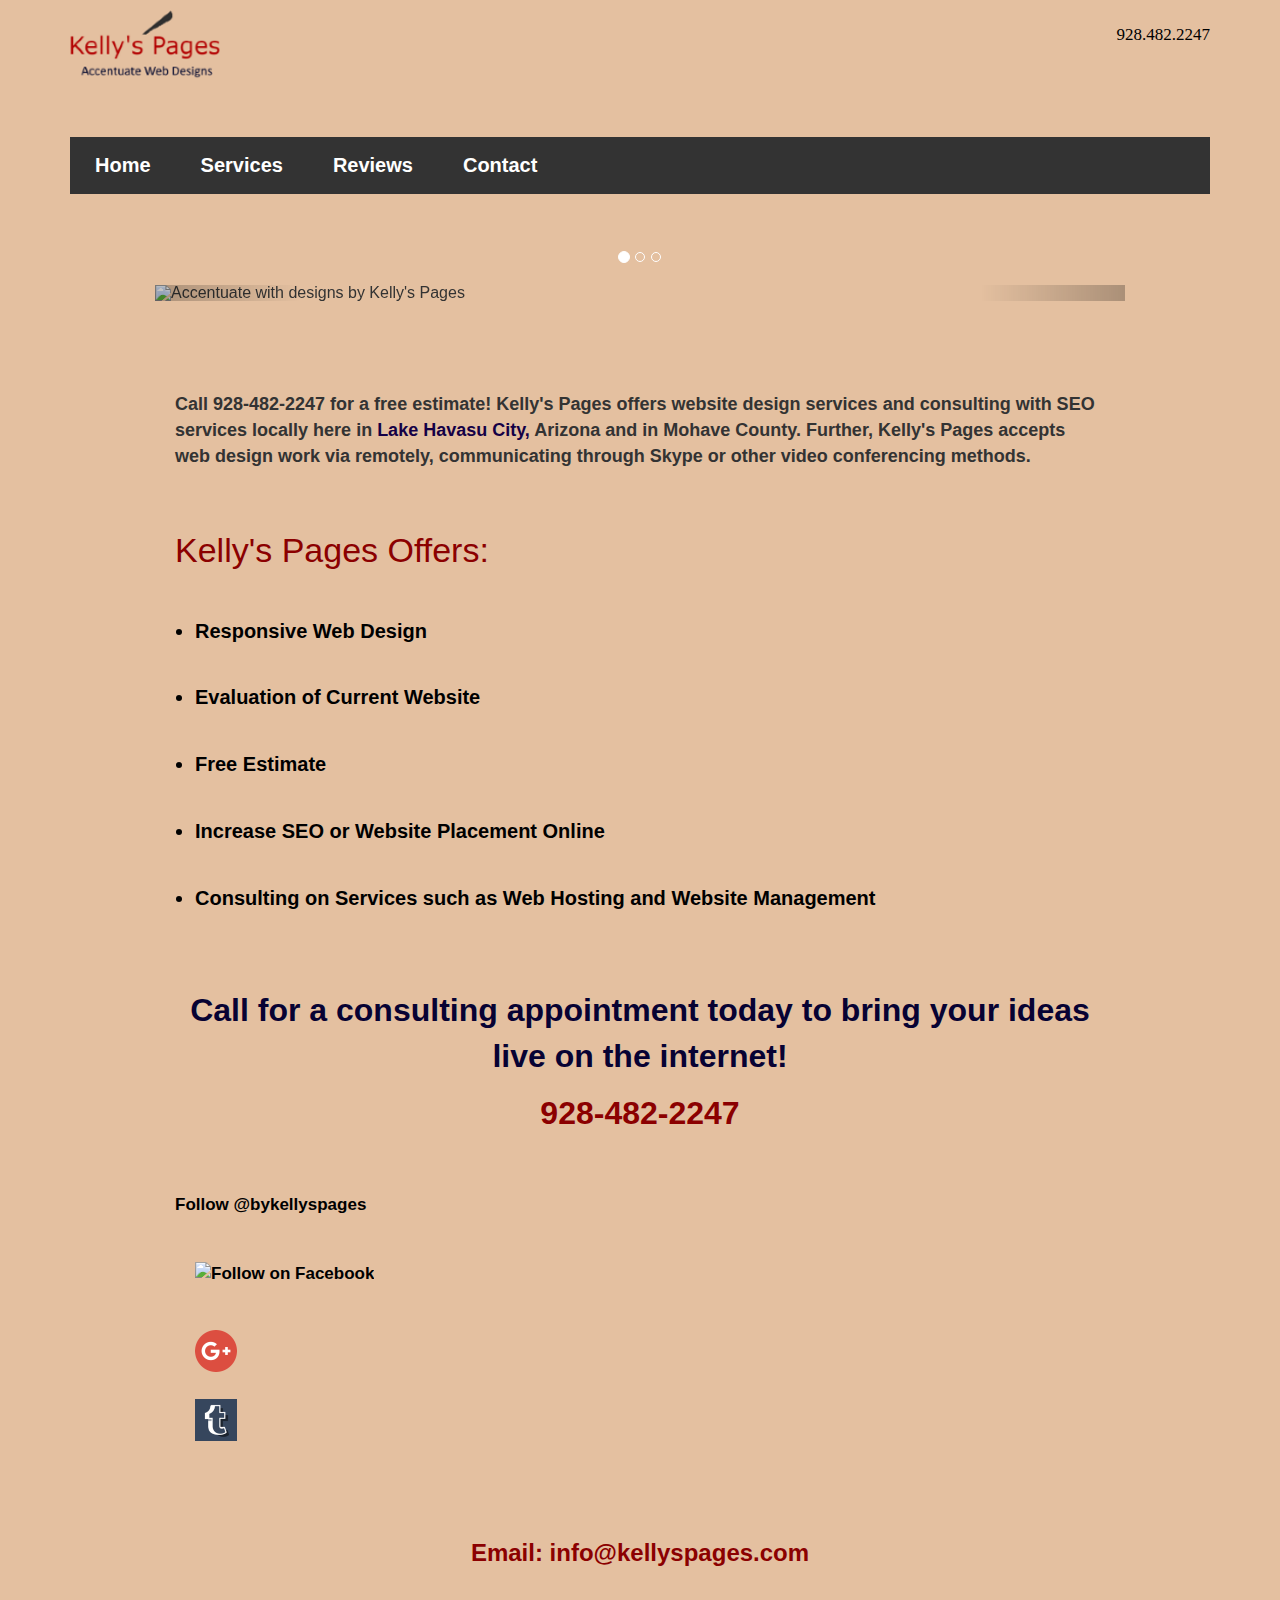
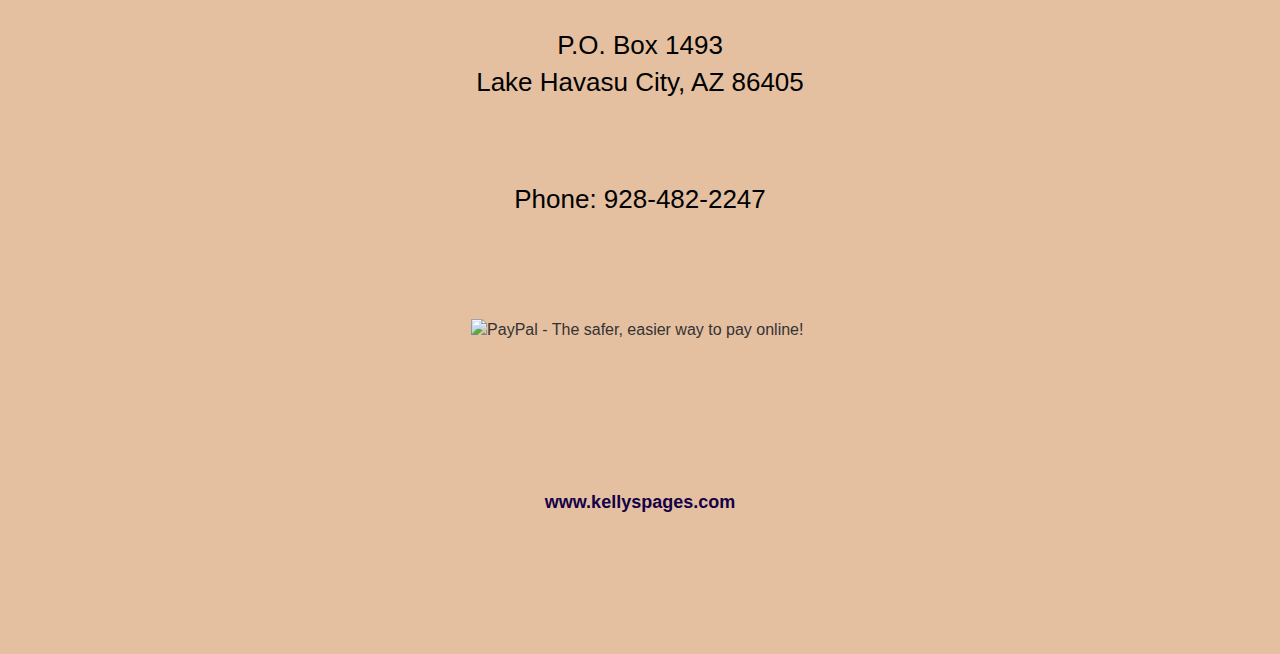
==== index.html @ ec65e97a "Changed div id to div class="businessnumber" and font size" ====
<!DOCTYPE html>
<html lang="en">
<head>
    <meta name="Kelly's Pages-Lake Havasu City Web Design" content="Lake Havasu City's Web Design Company-Kelly's Pages">
    <meta name="Mohave County website design">
    <meta name="website design">
    <meta name="Lake Havasu web design">
    <meta name="Lake Havasu City website design">
    <meta name="Lake Havasu City web design">
    <meta name="Mohave County web design">
  
    <meta charset="utf-8">
    <meta http-equiv="X-UA-Compatible" content="IE=edge">
    <meta name="viewport" content="width=device-width, initial-scale=1">
    <!-- The above 3 meta tags *must* come first in the head; any other head content must come *after* these tags -->
    <title>Kelly's Pages Web Designs in Havasu</title>

    <!-- Bootstrap -->
    <link href="css/bootstrap.min.css" rel="stylesheet">
    <link rel="stylesheet" href="site.css" media="screen" />
    <link href="carousel.css" rel="stylesheet">
 <title>Kelly's Pages</title>

</head>

<body>
<div id="main">
<div class="container">
    <div class="row">
        <div class="col-lg-12">


            <div style='float: left;'><img src="smalllogo.png"></div>
<br>
            <div style='float: right;'><a id="phonenumber" class="glyphicon glyphicon-phone-alt" href="tel:+19284822247" itemprop="telephone">&thinsp;928.482.2247</a></div>
            <body style="background-color:#E4C0A0">
        <br>
        <br>
        <br>
        <br>
<br>
        <div id="header">
            <ul id="nav">
                <li><a class="active" title="Kelly's Pages Home" href="index.html">Home</a></li>
                <li><a title="Services" href="services.html">Services</a></li>
                <li><a title="Reviews" href="reviews.html">Reviews</a></li>
                <li><a title="Contact" href="contact.html">Contact</a></li>
            </ul>
       <br><br><br><br>
        </div>
      </div>
    <div class="row">
        <div class="col-lg-1 visible-lg"></div>
        <div class="col-lg-10 col-md-12">
            <div id="carousel-example-generic" class="carousel slide" data-ride="carousel">
                <!-- Indicators -->
                <ol class="carousel-indicators">
                    <li data-target="#carousel-example-generic" data-slide-to="0" class="active"></li>
                    <li data-target="#carousel-example-generic" data-slide-to="1"></li>
                    <li data-target="#carousel-example-generic" data-slide-to="2"></li>
                </ol>

                <!-- Wrapper for slides -->
                <div class="carousel-inner" role="listbox">
                    <div class="item active">
                        <img src="accentuate.png" alt="Accentuate with designs by Kelly's Pages">
                        <div class="carousel-caption">

                        </div>
                    </div>
                    <div class="item">
                        <img src="freeestimate.png" alt="Free Estimate">
                        <div class="carousel-caption">
                        </div>
                    </div>
                    <div class="item">
                        <img src="guarantee.png" alt="Guarantee works on mobile">
                        <div class="carousel-caption">

                        </div>
                    </div>
                </div>

                <!-- Controls -->
                <a class="left carousel-control" href="#carousel-example-generic" role="button" data-slide="prev">
                    <span class="glyphicon glyphicon-chevron-left" aria-hidden="true"></span>
                    <span class="sr-only">Previous</span>
                </a>
                <a class="right carousel-control" href="#carousel-example-generic" role="button" data-slide="next">
                    <span class="glyphicon glyphicon-chevron-right" aria-hidden="true"></span>
                    <span class="sr-only">Next</span>
                </a>
            </div>
<br><br><br><br>
            <p class="call">Call 928-482-2247 for a free estimate!  Kelly's Pages offers website design services and consulting with SEO services locally here in
            <a class="link" target="_blank" href="http://www.lhcaz.gov/">Lake Havasu City,</a> Arizona and in Mohave County.  Further, Kelly's Pages accepts web design work via remotely, communicating through Skype or other video conferencing methods.</p><br><br>
            
           
    <p class="offers" h3>Kelly's Pages Offers:</h3></p>
            <div class="tab">
        &nbsp;&nbsp;&nbsp; <h4><li>Responsive Web Design</h4></li>
           &thinsp; &thinsp; <h4><li>Evaluation of Current Website</h4></li>
          &nbsp;&nbsp;&nbsp; <h4><li>Free Estimate</h4></li>
          &nbsp;&nbsp;&nbsp; <h4><li>Increase SEO or Website Placement Online</h6></li>
          &nbsp;&nbsp;&nbsp; <h4><li>Consulting on Services such as Web Hosting and Website Management</h4></li>
        </div>
            <br><br><br>
            
            <p class="consult">Call for a consulting appointment today to bring your ideas live on the internet!</p>
    <div class="businessnumber"><p style="font-size:32px">928-482-2247</p></div><br><br>
                <div class="twitter"><div style='float:left;'><a href="https://twitter.com/kellyspages" class="twitter-follow-button"
                                                data-show-count="false" data-size="large">Follow @bykellyspages</a></div>
                    <script>!function (d, s, id) {
                        var js, fjs = d.getElementsByTagName(s)[0], p = /^http:/.test(d.location) ? 'http' : 'https';
                        if (!d.getElementById(id)) {
                            js = d.createElement(s);
                            js.id = id;
                            js.src = p + '://platform.twitter.com/widgets.js';
                            fjs.parentNode.insertBefore(js, fjs);
                        }
                    }(document, 'script', 'twitter-wjs');</script>
                    <br><br><br>
                   <div class="facebook"><div style='float: left;'><a target="_blank" title="Find us on Facebook"
                                                 href=https://www.facebook.com/kellyspages/><img
                            src="facebook.png" alt="Follow on Facebook"
                                                                                                 border=0></a></div><br><br><br>
                    <div class="googlepluspage"><div style='float: left;'><a target="_blank" title="Visit Google Plus Page" href="https://plus.google.com/b/105464506091186986270/+Kellyspages" /><img src="googleplusicon.png" alt="Visit Us on Google Plus Page" border=0></a></div><br><br><br>
                    <div class="tumblr"><div style='float: left;'><a target="_blank" title="See Us on Tumblr" href="https://www.tumblr.com/blog/kellyspages" /><img src="tumblricon.png" alt="See Us on Tumblr" border=0></a></div>
                    <br><br><br><br><br><br>
            <p class="Email"><a target="_blank" href="mailto:info@kellyspages.com">Email:
                info@kellyspages.com</a><br><br>
            <p class=address>P.O. Box 1493<br>
                Lake Havasu City, AZ 86405</p>
            <p class="phone">Phone: 928-482-2247 </p><br><br>
            <br><br><br>
            <p id="Paypal"><div style="text-align:center">
                <form action="https://www.paypal.com/cgi-bin/webscr" method="post" target="_top">
<input type="hidden" name="cmd" value="_s-xclick">
<input type="hidden" name="hosted_button_id" value="PLU6GQM648FSC">
<input type="image" src="https://www.paypalobjects.com/en_US/i/btn/btn_paynowCC_LG.gif" border="0" name="submit" alt="PayPal - The safer, easier way to pay online!">
<img alt="" border="0" src="https://www.paypalobjects.com/en_US/i/scr/pixel.gif" width="1" height="1">
</form>
           </div> </p>
            <br><br><br><br><br><br>
            <div style="text-align:center">
                <strong><a class="bottom link" target="_blank" href="http://www.kellyspages.com/">www.kellyspages.com</a>
                </strong></div>

            <br><br>
        </div>
        <br><br><br><br>
    </div>
    </div>
    <div class="col-lg-1 visible-lg"></div>
</div>
    
    <script>
  (function(i,s,o,g,r,a,m){i['GoogleAnalyticsObject']=r;i[r]=i[r]||function(){
  (i[r].q=i[r].q||[]).push(arguments)},i[r].l=1*new Date();a=s.createElement(o),
  m=s.getElementsByTagName(o)[0];a.async=1;a.src=g;m.parentNode.insertBefore(a,m)
  })(window,document,'script','https://www.google-analytics.com/analytics.js','ga');

  ga('create', 'UA-62230044-2', 'auto');
  ga('send', 'pageview');

</script>

<!-- jQuery (necessary for Bootstrap's JavaScript plugins) -->
<script src="https://ajax.googleapis.com/ajax/libs/jquery/1.11.3/jquery.min.js"></script>
<!-- Include all compiled plugins (below), or include individual files as needed -->
<script src="js/bootstrap.min.js"></script>
</body>
</html>
---- carousel.css ----
.title {
    font-family: arial verdana sans-serif;
    font-size: 48px;
    color: #B40404;
}

#left {
    font-family: arial verdana sans-serif;
    font-size: 48px;
    color: #B40404;
}

#right {
    text-align: right;
    font-size: 48px;
    width: auto;
    height: auto;
    color: #070233;
    display: inline;
    clear: right;
    float: right;
}

.phonenumber {
    text-align: right;
    font-size: 30px;
    color: #070233;
    display: right;
    clear: right;
    float: right;
}

header {
    align-content: flex-start;
    text-align: left;
    clear: left;
}

.phone {
    height: 2px;
    background: #E4C0A0;
    border-bottom: 5px #ac0303;
}

p.slogan {
    font-family: veranda;
    sans-serif;
    font-size: 48px;
    color: navy;
    text-align: center;
}

 ul  {
    list-style-type: none;
    margin: 0;
    padding: 0;
    overflow: hidden;
    background-color: #333;
}

#nav li {
    float: left;
}

#nav li a {
    display: block;
    color: white;
    font-size: 20px;
    text-align: center;
    padding: 14px 25px 14px 25px;
    text-decoration: none;
}

li a:hover {
    background-color: darkred;
}

<
body {
    background-color: #E4C0A0;
    margin-left: 20%
    margin-right: 20%
    border: 1px dotted gray;
    padding: 10px 10px 10px 10px;
    font-family: verdana sans-serif;
    font-size: 16px;
    text-align: center;
}

h1 {
    text-align: center;
    color: #8B0000;
    font-weight: bold;
}

h2 {
    text-align: center;
    color: midnightblue;
    font-weight: bold;
}

{
    display: block
;
    margin-left: auto
;
    margin-right: auto
;
}

.blackborder {
    border: 2px solid black
}

p.Home {
    font-size: 64px;
    color: #070233;
    text-align: center;
}
p.servicesprovided {
    font-size: 64px;
    color: #070233;
    text-align: center;
}

p.Email a {
    font-size: 24px;
    color: #8B0000;
    text-align: center;
    display: block;
    margin: 0 auto;
    text-decoration: none;
}

p.address {
    font-size: 26px;
    color: black;
    text-align: center;
    margin: 0 auto;
    text-decoration: none;
}

p.phone {
    font-size: 26px;
    color: black;
    text-align: center;
    margin-top: 80px;
    text-decoration: none;
    max-width:100;
}

a, .bottom link {
    color: black;
    font-size: 17px;
    text-align: center;
    margin: auto 0;
    font-weight: bold;
}

a:hover, a:visited, a:link, a:active {
    text-decoration: none;
}
img {max-width:100%}

.call {

    font-weight: bold;
    font-size: 18px;
    padding-right: 20px;
    padding-left: 20px;
}

h4, h5 {
    color: black;
    font-weight: bold;
}

.consult {
    text-align: center;
    color: #070233;
    font-weight: bold;
    font-size: 32px;
    padding-left: 20px;
    padding-right: 20px;
}

.businessnumber {
    text-align:center;
    font-weight:bold;
    max-width: 100%;
    font-size: 26px;
    color: #8B0000;
    padding-left: 20px;
    padding-right: 20px;
}

.offers {
    color:#8B0000;
    font-size: 34px;
    margin-left: 20px;
    margin-right: 20px;
}

p.boxed {
    border: 1px solid #140046;
}

.tab { 
    margin-left: 40px;
}

h3 {
    margin-left:  20px;
    margin-right: 20px;
}

.facebook, .twitter {
   margin-left: 20px;
    margin-right: 20px; 
}

.img2 {
    padding-left: 10px;
}

.img3 {
    padding-right: 10px;
}

.link {
  font-size: 18px;
color: #140046;
}

@media only screen and (max-device-width: 480px) { 
    html {
        -webkit-text-size-adjust: none; 
    }
}
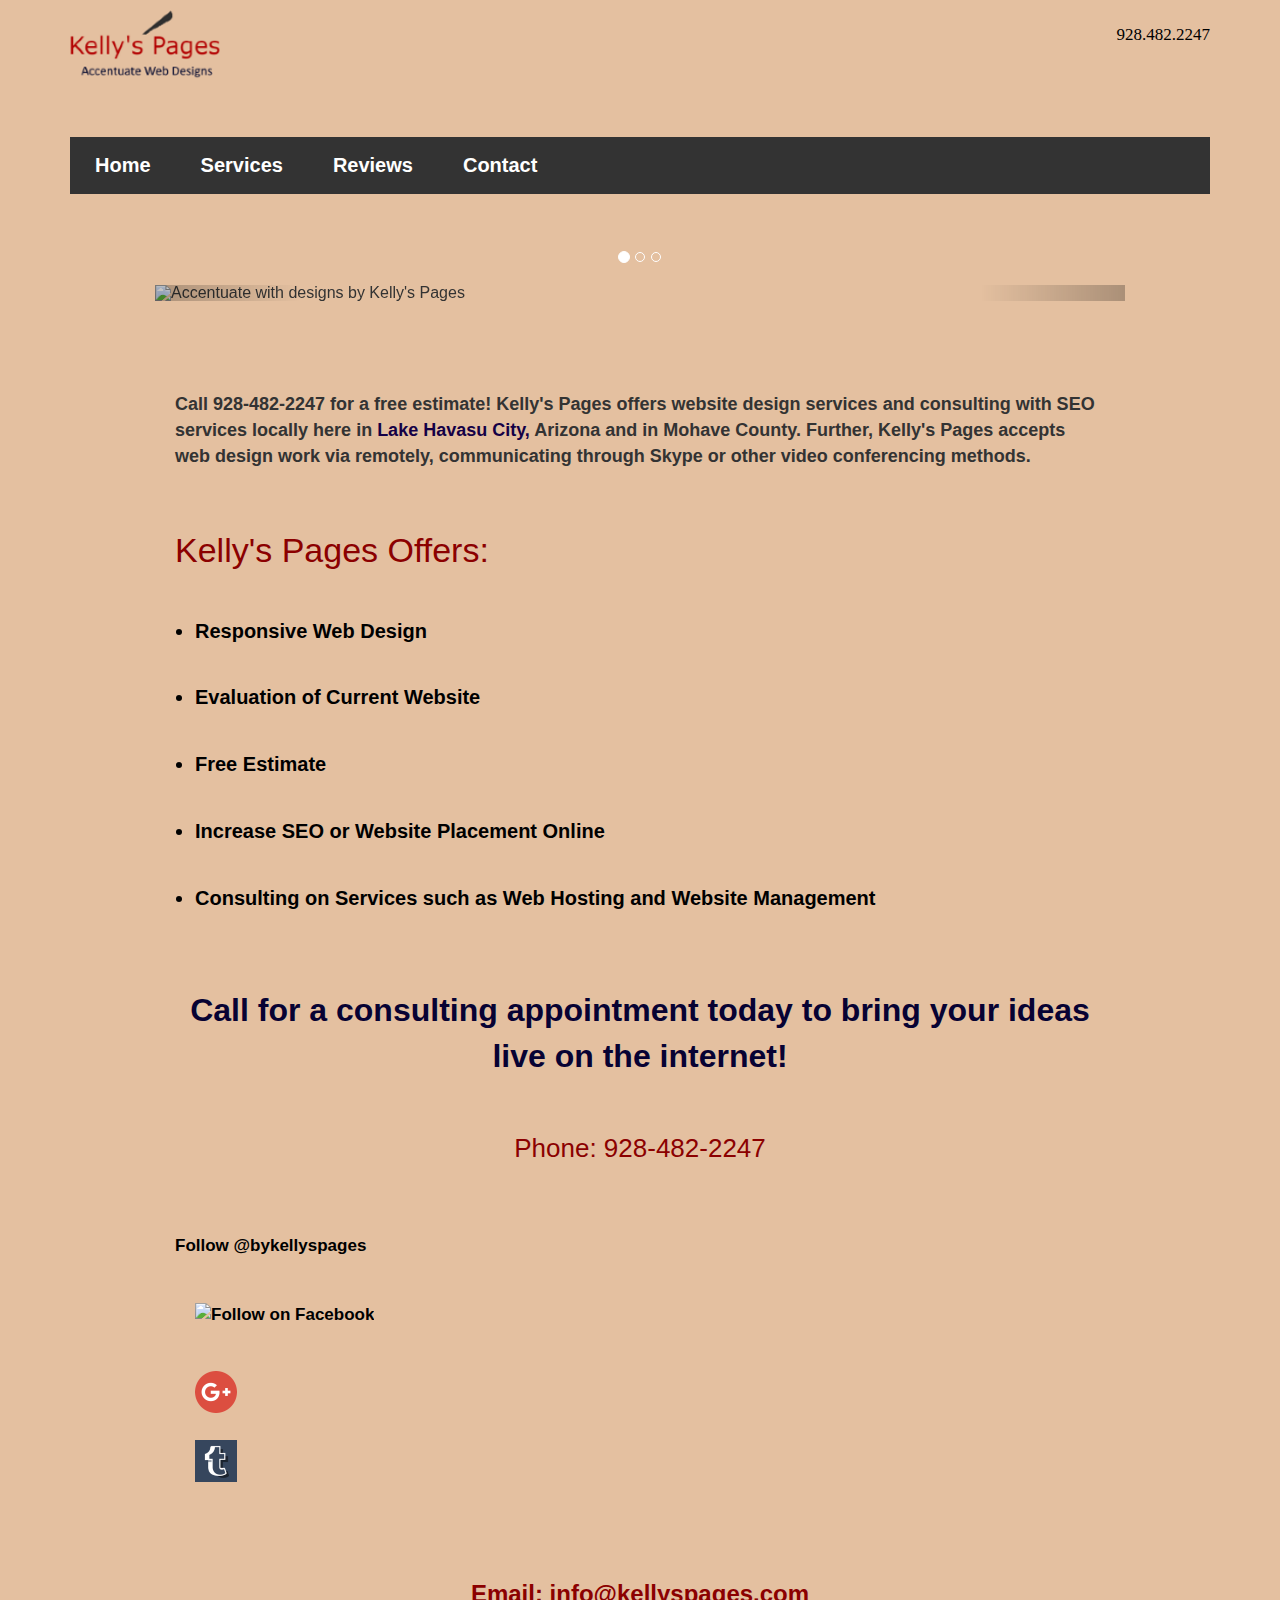
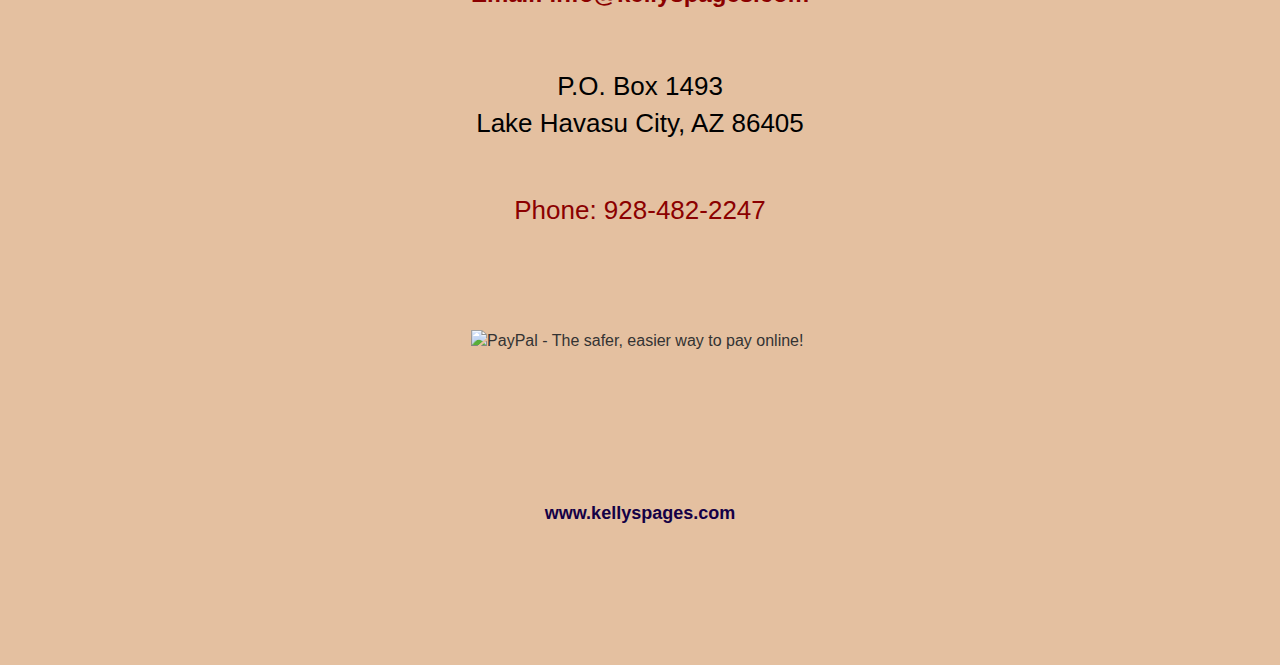
==== commit 7ff77857: "Changed div businessnumber" to p class="phone" and deleted <br>" ====
--- a/index.html
+++ b/index.html
@@ -107,7 +107,7 @@
             <br><br><br>
             
             <p class="consult">Call for a consulting appointment today to bring your ideas live on the internet!</p>
-    <div class="businessnumber"><p style="font-size:32px">928-482-2247</p></div><br><br>
+    <p class="phone">Phone: 928-482-2247 </p><br><br><br><br>
                 <div class="twitter"><div style='float:left;'><a href="https://twitter.com/kellyspages" class="twitter-follow-button"
                                                 data-show-count="false" data-size="large">Follow @bykellyspages</a></div>
                     <script>!function (d, s, id) {
--- a/carousel.css
+++ b/carousel.css
@@ -142,9 +142,9 @@
 
 p.phone {
     font-size: 26px;
-    color: black;
-    text-align: center;
-    margin-top: 80px;
+    color:#8B0000;
+    text-align: center;
+    margin-top: 50px;
     text-decoration: none;
     max-width:100;
 }
@@ -210,6 +210,7 @@
 }
 
 h3 {
+    color:#8B0000;
     margin-left:  20px;
     margin-right: 20px;
 }
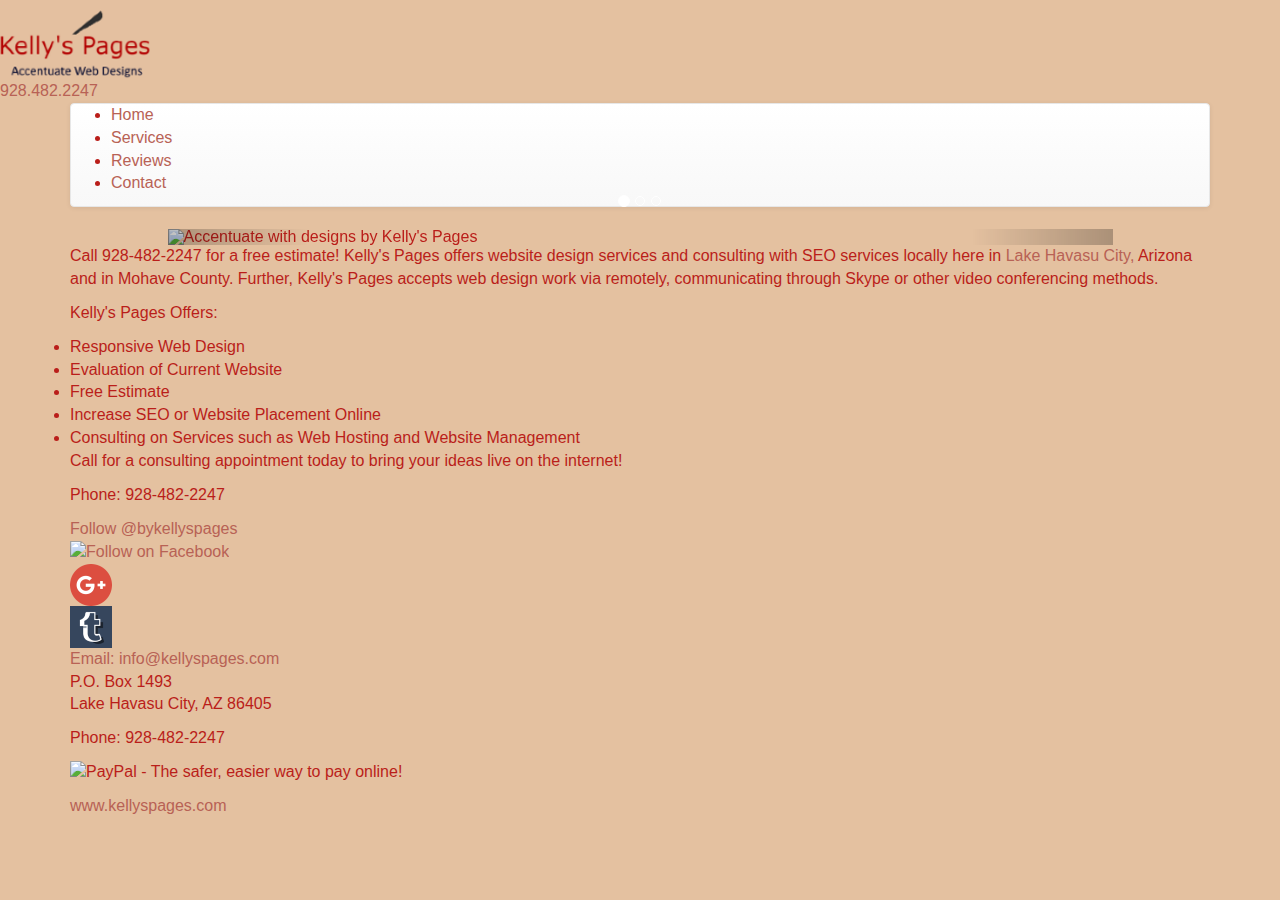
==== commit 95f1aff4: "Eliminated Erros" ====
--- a/index.html
+++ b/index.html
@@ -1,5 +1,6 @@
 <!DOCTYPE html>
 <html lang="en">
+
 <head>
     <meta name="Kelly's Pages-Lake Havasu City Web Design" content="Lake Havasu City's Web Design Company-Kelly's Pages">
     <meta name="Mohave County website design">
@@ -8,7 +9,7 @@
     <meta name="Lake Havasu City website design">
     <meta name="Lake Havasu City web design">
     <meta name="Mohave County web design">
-  
+
     <meta charset="utf-8">
     <meta http-equiv="X-UA-Compatible" content="IE=edge">
     <meta name="viewport" content="width=device-width, initial-scale=1">
@@ -16,158 +17,159 @@
     <title>Kelly's Pages Web Designs in Havasu</title>
 
     <!-- Bootstrap -->
-    <link href="css/bootstrap.min.css" rel="stylesheet">
-    <link rel="stylesheet" href="site.css" media="screen" />
-    <link href="carousel.css" rel="stylesheet">
- <title>Kelly's Pages</title>
+
+    <!-- Latest compiled and minified CSS -->
+    <link rel="stylesheet" href="css/bootstrap.min.css">
+
+    <!-- Optional theme -->
+    <link rel="stylesheet" href="css/bootstrap-theme.min.css">
+
+    <title>Kelly's Pages</title>
 
 </head>
 
 <body>
-<div id="main">
-<div class="container">
-    <div class="row">
-        <div class="col-lg-12">
 
-
-            <div style='float: left;'><img src="smalllogo.png"></div>
-<br>
-            <div style='float: right;'><a id="phonenumber" class="glyphicon glyphicon-phone-alt" href="tel:+19284822247" itemprop="telephone">&thinsp;928.482.2247</a></div>
-            <body style="background-color:#E4C0A0">
-        <br>
-        <br>
-        <br>
-        <br>
-<br>
-        <div id="header">
+    <div><img src="smalllogo.png"></div>
+    <div><a href="tel:+19284822247">928.482.2247</a>
+  <div class="container">
+  <div id="header">
+    <nav class="navbar navbar-default">
             <ul id="nav">
                 <li><a class="active" title="Kelly's Pages Home" href="index.html">Home</a></li>
                 <li><a title="Services" href="services.html">Services</a></li>
                 <li><a title="Reviews" href="reviews.html">Reviews</a></li>
                 <li><a title="Contact" href="contact.html">Contact</a></li>
             </ul>
-       <br><br><br><br>
+              </nav>
         </div>
-      </div>
-    <div class="row">
-        <div class="col-lg-1 visible-lg"></div>
-        <div class="col-lg-10 col-md-12">
-            <div id="carousel-example-generic" class="carousel slide" data-ride="carousel">
-                <!-- Indicators -->
-                <ol class="carousel-indicators">
-                    <li data-target="#carousel-example-generic" data-slide-to="0" class="active"></li>
-                    <li data-target="#carousel-example-generic" data-slide-to="1"></li>
-                    <li data-target="#carousel-example-generic" data-slide-to="2"></li>
-                </ol>
+        <div class="row">
+            <div class="col-lg-offset-1 col-lg-10 col-md-12">
+                <div id="carousel-example-generic" class="carousel slide" data-ride="carousel">
+                    <!-- Indicators -->
+                    <ol class="carousel-indicators">
+                        <li data-target="#carousel-example-generic" data-slide-to="0" class="active"></li>
+                        <li data-target="#carousel-example-generic" data-slide-to="1"></li>
+                        <li data-target="#carousel-example-generic" data-slide-to="2"></li>
+                    </ol>
 
-                <!-- Wrapper for slides -->
-                <div class="carousel-inner" role="listbox">
-                    <div class="item active">
-                        <img src="accentuate.png" alt="Accentuate with designs by Kelly's Pages">
-                        <div class="carousel-caption">
+                    <!-- Wrapper for slides -->
+                    <div class="carousel-inner" role="listbox">
+                        <div class="item active">
+                            <img src="accentuate.png" alt="Accentuate with designs by Kelly's Pages">
+                            <div class="carousel-caption">
 
+                            </div>
+                        </div>
+                        <div class="item">
+                            <img src="freeestimate.png" alt="Free Estimate">
+                            <div class="carousel-caption">
+                            </div>
+                        </div>
+                        <div class="item">
+                            <img src="guarantee.png" alt="Guarantee works on mobile">
+                            <div class="carousel-caption">
+
+                            </div>
                         </div>
                     </div>
-                    <div class="item">
-                        <img src="freeestimate.png" alt="Free Estimate">
-                        <div class="carousel-caption">
-                        </div>
+
+                    <!-- Controls -->
+                    <a class="left carousel-control" href="#carousel-example-generic" role="button" data-slide="prev">
+                        <span class="glyphicon glyphicon-chevron-left" aria-hidden="true"></span>
+                        <span class="sr-only">Previous</span>
+                    </a>
+                    <a class="right carousel-control" href="#carousel-example-generic" role="button" data-slide="next">
+                        <span class="glyphicon glyphicon-chevron-right" aria-hidden="true"></span>
+                        <span class="sr-only">Next</span>
+                    </a>
+                </div>
+            </div>
+        </div>
+        <p class="call">Call 928-482-2247 for a free estimate! Kelly's Pages offers website design services and consulting with SEO services locally here in
+            <a class="link" target="_blank" href="http://www.lhcaz.gov/">Lake Havasu City,</a> Arizona and in Mohave County. Further, Kelly's Pages accepts web design work via remotely, communicating through Skype or other video conferencing methods.
+        </p>
+
+
+        <p class="offers">Kelly's Pages Offers:</p>
+        <div class="tab">
+            <li>Responsive Web Design</li>
+            <li>Evaluation of Current Website</li>
+            <li>Free Estimate</li>
+            <li>Increase SEO or Website Placement Online</li>
+            <li>Consulting on Services such as Web Hosting and Website Management</li>
+        </div>
+
+        <p class="consult">Call for a consulting appointment today to bring your ideas live on the internet!</p>
+        <p class="phone">Phone: 928-482-2247 </p>
+        <div class="twitter">
+            <div>
+                <a href="https://twitter.com/kellyspages" class="twitter-follow-button" data-show-count="false" data-size="large">Follow @bykellyspages</a>
+            </div>
+            <div>
+                <a target="_blank" title="Find us on Facebook" href="https://www.facebook.com/kellyspages/"><img src="facebook.png" alt="Follow on Facebook" border="0"></a>
+            </div>
+            <div class="googlepluspage">
+                <div>
+                    <a target="_blank" title="Visit Google Plus Page" href="https://plus.google.com/b/105464506091186986270/+Kellyspages"><img src="googleplusicon.png" alt="Visit Us on Google Plus Page" border="0"></a>
+                </div>
+                <div>
+                    <a target="_blank" title="See Us on Tumblr" href="https://www.tumblr.com/blog/kellyspages"><img src="tumblricon.png" alt="See Us on Tumblr" border="0"></a>
+                </div>
+                <a target="_blank" href="mailto:info@kellyspages.com">Email: info@kellyspages.com</a>
+                <p>P.O. Box 1493<br>Lake Havasu City, AZ 86405</p>
+                <p>Phone: 928-482-2247 </p>
+                <p id="Paypal">
+                    <div>
+                        <form action="https://www.paypal.com/cgi-bin/webscr" method="post" target="_top">
+                            <input type="hidden" name="cmd" value="_s-xclick">
+                            <input type="hidden" name="hosted_button_id" value="PLU6GQM648FSC">
+                            <input type="image" src="https://www.paypalobjects.com/en_US/i/btn/btn_paynowCC_LG.gif" border="0" name="submit" alt="PayPal - The safer, easier way to pay online!">
+                            <img alt="" border="0" src="https://www.paypalobjects.com/en_US/i/scr/pixel.gif" width="1" height="1">
+                        </form>
                     </div>
-                    <div class="item">
-                        <img src="guarantee.png" alt="Guarantee works on mobile">
-                        <div class="carousel-caption">
+                </p>
+                <div>
+                    <a class="bottom link" target="_blank" href="http://www.kellyspages.com/">www.kellyspages.com</a>
+                </div>
+            </div>
+        </div>
+    </div>
 
-                        </div>
-                    </div>
-                </div>
+    <script>
+        ! function(d, s, id) {
+            var js, fjs = d.getElementsByTagName(s)[0],
+                p = /^http:/.test(d.location) ? 'http' : 'https';
+            if (!d.getElementById(id)) {
+                js = d.createElement(s);
+                js.id = id;
+                js.src = p + '://platform.twitter.com/widgets.js';
+                fjs.parentNode.insertBefore(js, fjs);
+            }
+        }(document, 'script', 'twitter-wjs');
+    </script>
+    <script>
+        (function(i, s, o, g, r, a, m) {
+            i['GoogleAnalyticsObject'] = r;
+            i[r] = i[r] || function() {
+                (i[r].q = i[r].q || []).push(arguments)
+            }, i[r].l = 1 * new Date();
+            a = s.createElement(o),
+                m = s.getElementsByTagName(o)[0];
+            a.async = 1;
+            a.src = g;
+            m.parentNode.insertBefore(a, m)
+        })(window, document, 'script', 'https://www.google-analytics.com/analytics.js', 'ga');
 
-                <!-- Controls -->
-                <a class="left carousel-control" href="#carousel-example-generic" role="button" data-slide="prev">
-                    <span class="glyphicon glyphicon-chevron-left" aria-hidden="true"></span>
-                    <span class="sr-only">Previous</span>
-                </a>
-                <a class="right carousel-control" href="#carousel-example-generic" role="button" data-slide="next">
-                    <span class="glyphicon glyphicon-chevron-right" aria-hidden="true"></span>
-                    <span class="sr-only">Next</span>
-                </a>
-            </div>
-<br><br><br><br>
-            <p class="call">Call 928-482-2247 for a free estimate!  Kelly's Pages offers website design services and consulting with SEO services locally here in
-            <a class="link" target="_blank" href="http://www.lhcaz.gov/">Lake Havasu City,</a> Arizona and in Mohave County.  Further, Kelly's Pages accepts web design work via remotely, communicating through Skype or other video conferencing methods.</p><br><br>
-            
-           
-    <p class="offers" h3>Kelly's Pages Offers:</h3></p>
-            <div class="tab">
-        &nbsp;&nbsp;&nbsp; <h4><li>Responsive Web Design</h4></li>
-           &thinsp; &thinsp; <h4><li>Evaluation of Current Website</h4></li>
-          &nbsp;&nbsp;&nbsp; <h4><li>Free Estimate</h4></li>
-          &nbsp;&nbsp;&nbsp; <h4><li>Increase SEO or Website Placement Online</h6></li>
-          &nbsp;&nbsp;&nbsp; <h4><li>Consulting on Services such as Web Hosting and Website Management</h4></li>
-        </div>
-            <br><br><br>
-            
-            <p class="consult">Call for a consulting appointment today to bring your ideas live on the internet!</p>
-    <p class="phone">Phone: 928-482-2247 </p><br><br><br><br>
-                <div class="twitter"><div style='float:left;'><a href="https://twitter.com/kellyspages" class="twitter-follow-button"
-                                                data-show-count="false" data-size="large">Follow @bykellyspages</a></div>
-                    <script>!function (d, s, id) {
-                        var js, fjs = d.getElementsByTagName(s)[0], p = /^http:/.test(d.location) ? 'http' : 'https';
-                        if (!d.getElementById(id)) {
-                            js = d.createElement(s);
-                            js.id = id;
-                            js.src = p + '://platform.twitter.com/widgets.js';
-                            fjs.parentNode.insertBefore(js, fjs);
-                        }
-                    }(document, 'script', 'twitter-wjs');</script>
-                    <br><br><br>
-                   <div class="facebook"><div style='float: left;'><a target="_blank" title="Find us on Facebook"
-                                                 href=https://www.facebook.com/kellyspages/><img
-                            src="facebook.png" alt="Follow on Facebook"
-                                                                                                 border=0></a></div><br><br><br>
-                    <div class="googlepluspage"><div style='float: left;'><a target="_blank" title="Visit Google Plus Page" href="https://plus.google.com/b/105464506091186986270/+Kellyspages" /><img src="googleplusicon.png" alt="Visit Us on Google Plus Page" border=0></a></div><br><br><br>
-                    <div class="tumblr"><div style='float: left;'><a target="_blank" title="See Us on Tumblr" href="https://www.tumblr.com/blog/kellyspages" /><img src="tumblricon.png" alt="See Us on Tumblr" border=0></a></div>
-                    <br><br><br><br><br><br>
-            <p class="Email"><a target="_blank" href="mailto:info@kellyspages.com">Email:
-                info@kellyspages.com</a><br><br>
-            <p class=address>P.O. Box 1493<br>
-                Lake Havasu City, AZ 86405</p>
-            <p class="phone">Phone: 928-482-2247 </p><br><br>
-            <br><br><br>
-            <p id="Paypal"><div style="text-align:center">
-                <form action="https://www.paypal.com/cgi-bin/webscr" method="post" target="_top">
-<input type="hidden" name="cmd" value="_s-xclick">
-<input type="hidden" name="hosted_button_id" value="PLU6GQM648FSC">
-<input type="image" src="https://www.paypalobjects.com/en_US/i/btn/btn_paynowCC_LG.gif" border="0" name="submit" alt="PayPal - The safer, easier way to pay online!">
-<img alt="" border="0" src="https://www.paypalobjects.com/en_US/i/scr/pixel.gif" width="1" height="1">
-</form>
-           </div> </p>
-            <br><br><br><br><br><br>
-            <div style="text-align:center">
-                <strong><a class="bottom link" target="_blank" href="http://www.kellyspages.com/">www.kellyspages.com</a>
-                </strong></div>
+        ga('create', 'UA-62230044-2', 'auto');
+        ga('send', 'pageview');
+    </script>
 
-            <br><br>
-        </div>
-        <br><br><br><br>
-    </div>
-    </div>
-    <div class="col-lg-1 visible-lg"></div>
-</div>
-    
-    <script>
-  (function(i,s,o,g,r,a,m){i['GoogleAnalyticsObject']=r;i[r]=i[r]||function(){
-  (i[r].q=i[r].q||[]).push(arguments)},i[r].l=1*new Date();a=s.createElement(o),
-  m=s.getElementsByTagName(o)[0];a.async=1;a.src=g;m.parentNode.insertBefore(a,m)
-  })(window,document,'script','https://www.google-analytics.com/analytics.js','ga');
+    <!-- jQuery (necessary for Bootstrap's JavaScript plugins) -->
+    <script src="https://code.jquery.com/jquery-3.1.0.slim.min.js" integrity="sha256-cRpWjoSOw5KcyIOaZNo4i6fZ9tKPhYYb6i5T9RSVJG8=" crossorigin="anonymous"></script>
+    <!-- Include all compiled plugins (below), or include individual files as needed -->
+    <!-- Latest compiled and minified JavaScript -->
+    <script src="https://maxcdn.bootstrapcdn.com/bootstrap/3.3.7/js/bootstrap.min.js" integrity="sha384-Tc5IQib027qvyjSMfHjOMaLkfuWVxZxUPnCJA7l2mCWNIpG9mGCD8wGNIcPD7Txa" crossorigin="anonymous"></script>
+</body>
 
-  ga('create', 'UA-62230044-2', 'auto');
-  ga('send', 'pageview');
-
-</script>
-
-<!-- jQuery (necessary for Bootstrap's JavaScript plugins) -->
-<script src="https://ajax.googleapis.com/ajax/libs/jquery/1.11.3/jquery.min.js"></script>
-<!-- Include all compiled plugins (below), or include individual files as needed -->
-<script src="js/bootstrap.min.js"></script>
-</body>
-</html>+</html>
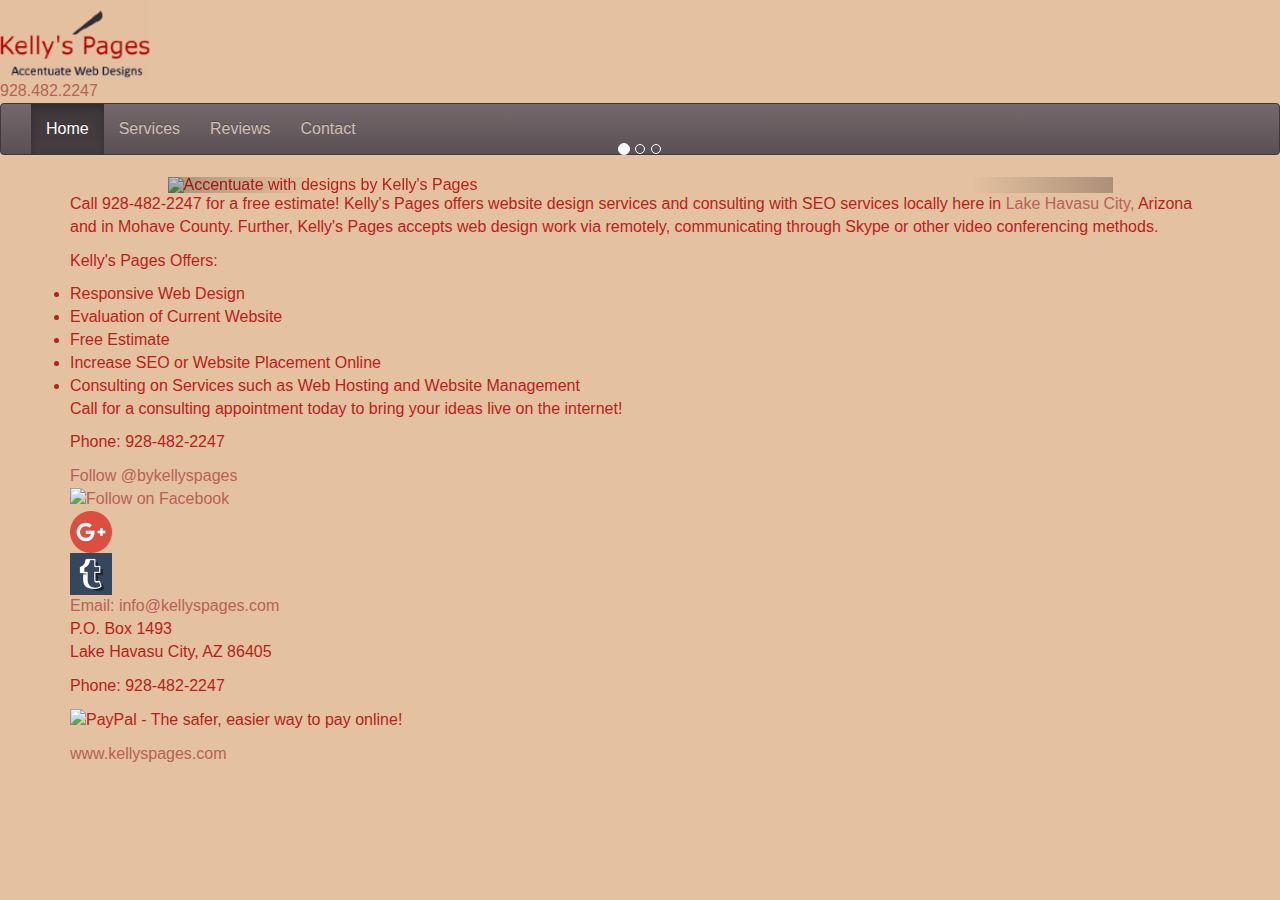
==== commit d310577a: "Added nav bar, changed it to black" ====
--- a/index.html
+++ b/index.html
@@ -31,18 +31,31 @@
 <body>
 
     <div><img src="smalllogo.png"></div>
-    <div><a href="tel:+19284822247">928.482.2247</a>
-  <div class="container">
-  <div id="header">
-    <nav class="navbar navbar-default">
-            <ul id="nav">
-                <li><a class="active" title="Kelly's Pages Home" href="index.html">Home</a></li>
-                <li><a title="Services" href="services.html">Services</a></li>
-                <li><a title="Reviews" href="reviews.html">Reviews</a></li>
-                <li><a title="Contact" href="contact.html">Contact</a></li>
-            </ul>
-              </nav>
+    <div>
+        <a href="tel:+19284822247">928.482.2247</a>
+    </div>
+    <nav class="navbar navbar-inverse">
+        <div class="container-fluid">
+            <div class="navbar-header">
+                <button type="button" class="navbar-toggle collapsed" data-toggle="collapse" data-target="#bs-example-navbar-collapse-1" aria-expanded="false">
+                  <span class="sr-only">Toggle navigation</span>
+                  <span class="icon-bar"></span>
+                  <span class="icon-bar"></span>
+                  <span class="icon-bar"></span>
+                </button>
+            </div>
+            <div class="collapse navbar-collapse" id="bs-example-navbar-collapse-1">
+                <ul class="nav navbar-nav">
+                    <li class="active"><a href="index.html">Home</a></li>
+                    <li><a href="services.html">Services</a></li>
+                    <li><a href="reviews.html">Reviews</a></li>
+                    <li><a href="contact.html">Contact</a></li>
+                </ul>
+            </div>
         </div>
+    </nav>
+
+    <div class="container">
         <div class="row">
             <div class="col-lg-offset-1 col-lg-10 col-md-12">
                 <div id="carousel-example-generic" class="carousel slide" data-ride="carousel">
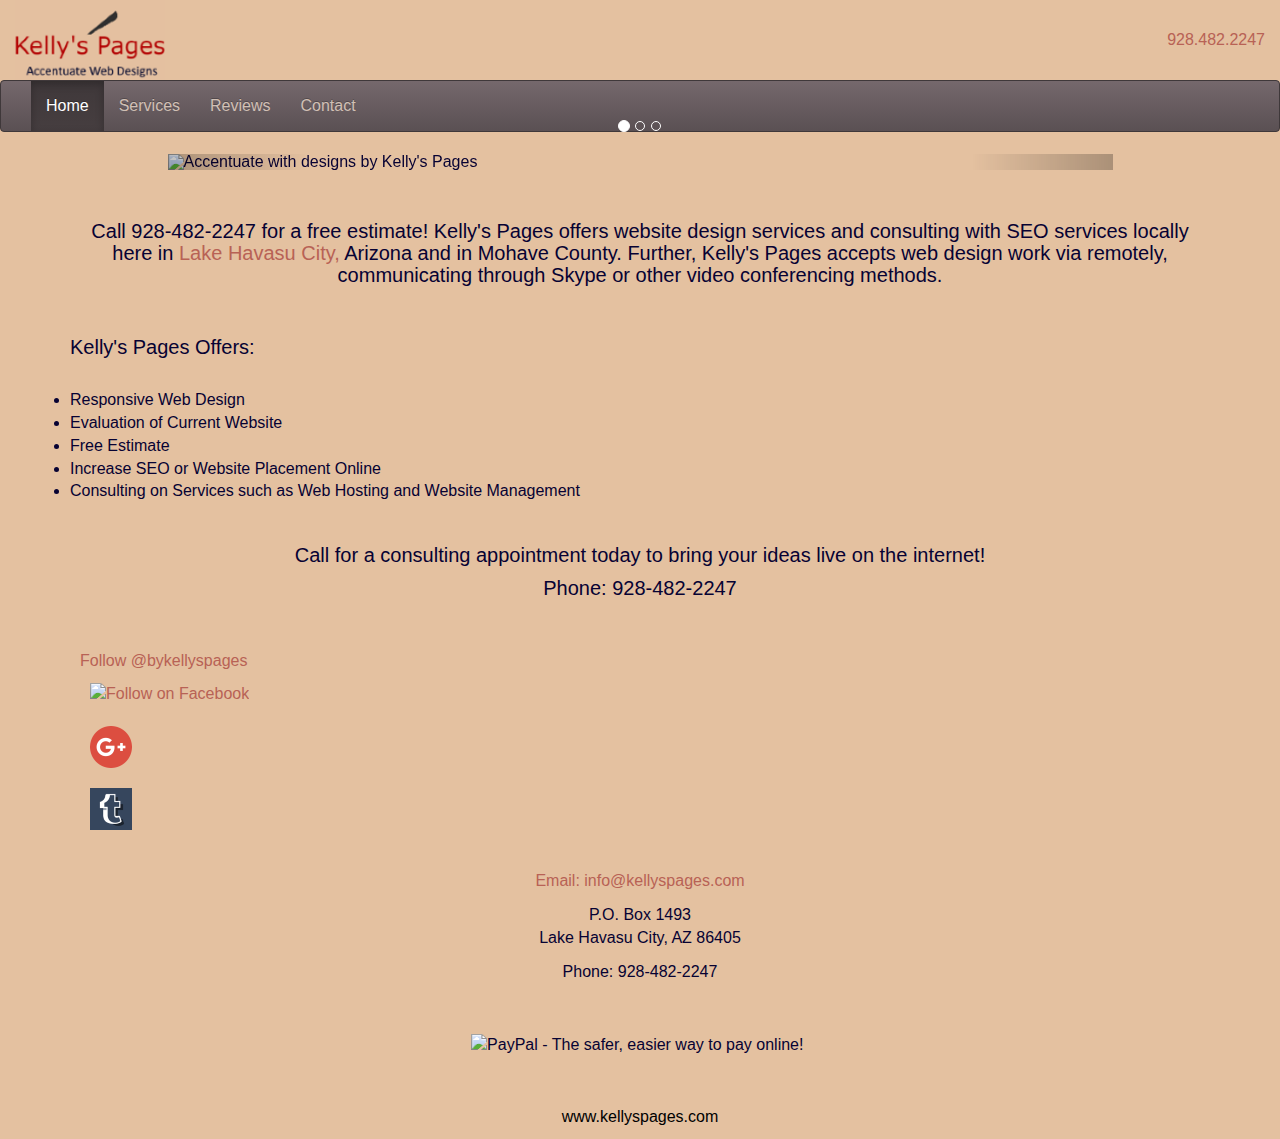
==== commit 3816fc71: "Added different font color and spaced div elements out" ====
--- a/index.html
+++ b/index.html
@@ -26,13 +26,65 @@
 
     <title>Kelly's Pages</title>
 
+    <style type="text/css">
+        .header-phone {
+            margin-top: 29px;
+        }
+
+        .socialicon {
+            padding: 10px;
+        }
+
+        .intro {
+          margin-top: 50px;
+          margin-bottom: 50px;
+
+        }
+
+        .tab {
+            padding-top: 20px;
+            padding-bottom: 30px;
+        }
+
+        .phone {
+            padding-bottom: 30px;
+        }
+
+        .bottomlink {
+            color: black;
+        }
+
+        .contactinfo {
+            padding-top: 30px;
+        }
+
+        .bottomlink {
+            margin-top: 40px;
+            margin-bottom: 30px;
+        }
+
+        .paypal-buttons {
+          margin: 50px 0 50px 0;
+        }
+    </style>
+
 </head>
 
 <body>
 
-    <div><img src="smalllogo.png"></div>
-    <div>
-        <a href="tel:+19284822247">928.482.2247</a>
+    <div class="container-fluid">
+        <div class="row">
+            <div class="col-sm-6 hidden-xs">
+                <img src="smalllogo.png">
+            </div>
+            <div class="col-sm-6">
+                <p class="text-right header-phone">
+                    <span class="glyphicon glyphicon-phone-alt"></span>
+                    <a href="tel:+19284822247">928.482.2247</a>
+                </p>
+            </div>
+        </div>
+
     </div>
     <nav class="navbar navbar-inverse">
         <div class="container-fluid">
@@ -43,6 +95,7 @@
                   <span class="icon-bar"></span>
                   <span class="icon-bar"></span>
                 </button>
+                <span class="navbar-brand visible-xs-inline">Kelly's Pages</span>
             </div>
             <div class="collapse navbar-collapse" id="bs-example-navbar-collapse-1">
                 <ul class="nav navbar-nav">
@@ -99,12 +152,14 @@
                 </div>
             </div>
         </div>
-        <p class="call">Call 928-482-2247 for a free estimate! Kelly's Pages offers website design services and consulting with SEO services locally here in
+        <div class="intro">
+        <h4 class="text-center">Call 928-482-2247 for a free estimate! Kelly's Pages offers website design services and consulting with SEO services locally here in
             <a class="link" target="_blank" href="http://www.lhcaz.gov/">Lake Havasu City,</a> Arizona and in Mohave County. Further, Kelly's Pages accepts web design work via remotely, communicating through Skype or other video conferencing methods.
-        </p>
-
-
-        <p class="offers">Kelly's Pages Offers:</p>
+        </h4>
+      </div>
+
+
+        <h4 class="offers">Kelly's Pages Offers:</h4>
         <div class="tab">
             <li>Responsive Web Design</li>
             <li>Evaluation of Current Website</li>
@@ -113,38 +168,38 @@
             <li>Consulting on Services such as Web Hosting and Website Management</li>
         </div>
 
-        <p class="consult">Call for a consulting appointment today to bring your ideas live on the internet!</p>
-        <p class="phone">Phone: 928-482-2247 </p>
-        <div class="twitter">
+        <h4 class="text-center">Call for a consulting appointment today to bring your ideas live on the internet!</h4>
+        <div class="phone">
+            <h4 class="text-center">Phone: 928-482-2247</h4></div>
+        <div class="socialicon">
             <div>
                 <a href="https://twitter.com/kellyspages" class="twitter-follow-button" data-show-count="false" data-size="large">Follow @bykellyspages</a>
             </div>
-            <div>
+            <div class="socialicon">
                 <a target="_blank" title="Find us on Facebook" href="https://www.facebook.com/kellyspages/"><img src="facebook.png" alt="Follow on Facebook" border="0"></a>
             </div>
-            <div class="googlepluspage">
-                <div>
-                    <a target="_blank" title="Visit Google Plus Page" href="https://plus.google.com/b/105464506091186986270/+Kellyspages"><img src="googleplusicon.png" alt="Visit Us on Google Plus Page" border="0"></a>
-                </div>
-                <div>
-                    <a target="_blank" title="See Us on Tumblr" href="https://www.tumblr.com/blog/kellyspages"><img src="tumblricon.png" alt="See Us on Tumblr" border="0"></a>
-                </div>
-                <a target="_blank" href="mailto:info@kellyspages.com">Email: info@kellyspages.com</a>
-                <p>P.O. Box 1493<br>Lake Havasu City, AZ 86405</p>
-                <p>Phone: 928-482-2247 </p>
-                <p id="Paypal">
-                    <div>
-                        <form action="https://www.paypal.com/cgi-bin/webscr" method="post" target="_top">
-                            <input type="hidden" name="cmd" value="_s-xclick">
-                            <input type="hidden" name="hosted_button_id" value="PLU6GQM648FSC">
-                            <input type="image" src="https://www.paypalobjects.com/en_US/i/btn/btn_paynowCC_LG.gif" border="0" name="submit" alt="PayPal - The safer, easier way to pay online!">
-                            <img alt="" border="0" src="https://www.paypalobjects.com/en_US/i/scr/pixel.gif" width="1" height="1">
-                        </form>
-                    </div>
-                </p>
-                <div>
-                    <a class="bottom link" target="_blank" href="http://www.kellyspages.com/">www.kellyspages.com</a>
-                </div>
+            <div class="socialicon">
+                <a target="_blank" title="Visit Google Plus Page" href="https://plus.google.com/b/105464506091186986270/+Kellyspages"><img src="googleplusicon.png" alt="Visit Us on Google Plus Page" border="0"></a>
+            </div>
+            <div class="socialicon">
+                <a target="_blank" title="See Us on Tumblr" href="https://www.tumblr.com/blog/kellyspages"><img src="tumblricon.png" alt="See Us on Tumblr" border="0"></a>
+            </div>
+            <div class="contactinfo">
+                <p class="text-center"><a target="_blank" href="mailto:info@kellyspages.com">Email: info@kellyspages.com</a></p>
+                <p class="text-center">P.O. Box 1493<br>Lake Havasu City, AZ 86405</p>
+                <p class="text-center">Phone: 928-482-2247 </p>
+            </div>
+            <div class="text-center paypal-buttons">
+                <form action="https://www.paypal.com/cgi-bin/webscr" method="post" target="_top">
+                    <input type="hidden" name="cmd" value="_s-xclick">
+                    <input type="hidden" name="hosted_button_id" value="GPZCH3UTXJQ6E">
+                    <input type="image" src="https://www.paypalobjects.com/en_US/i/btn/btn_paynowCC_LG.gif" border="0" name="submit" alt="PayPal - The safer, easier way to pay online!">
+                    <img alt="" border="0" src="https://www.paypalobjects.com/en_US/i/scr/pixel.gif" width="1" height="1">
+                </form>
+
+            </div>
+            <div class="text-center">
+                <a class="bottomlink" target="_blank" href="http://www.kellyspages.com/">www.kellyspages.com</a>
             </div>
         </div>
     </div>
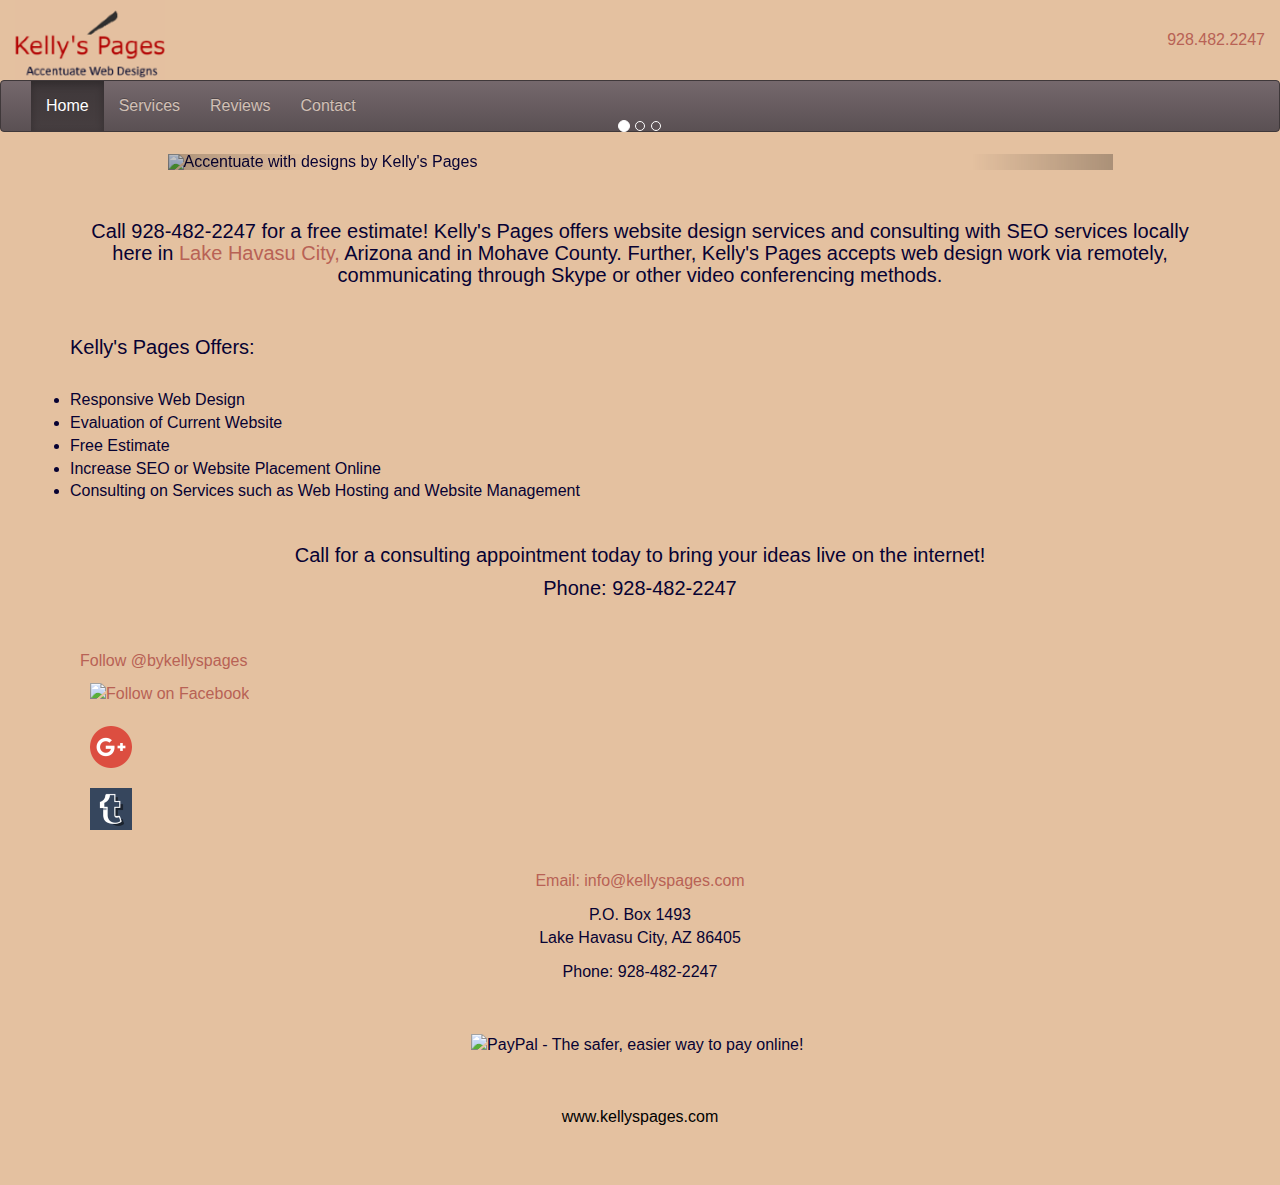
==== commit c7c9f474: "Added <br> to text url at bottom of webpages" ====
--- a/index.html
+++ b/index.html
@@ -200,7 +200,7 @@
             </div>
             <div class="text-center">
                 <a class="bottomlink" target="_blank" href="http://www.kellyspages.com/">www.kellyspages.com</a>
-            </div>
+            </div><br> <br>
         </div>
     </div>
 
